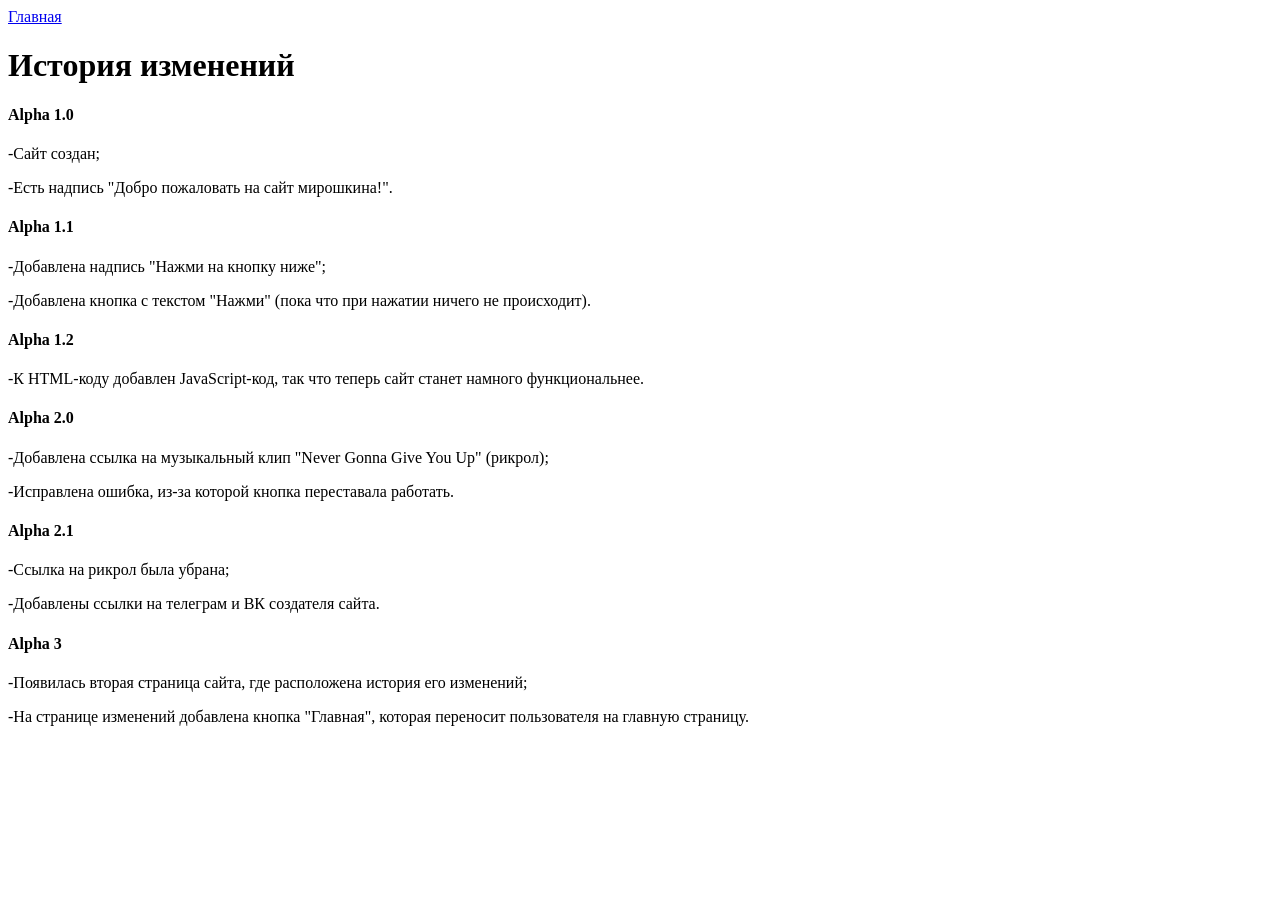
==== indexHisOfChan.html @ 30beb179 "Add files via upload" ====
<!doctype html>
<html>
<head>
<link rel="stylesheet" href="style.css">
<title>История изменений</title>
</head>
<body>
<a class="ssilki" href="https://miroshkin0207.github.io/Miroshkin/">Главная</a>
<h1 class="el">История изменений</h1>
<h4 class="el">Alpha 1.0</h4>
<p class="el">-Сайт создан;</p>
<p class="el">-Есть надпись "Добро пожаловать на сайт мирошкина!".</p>
<h4 class="el">Alpha 1.1</h4>
<p class="el">-Добавлена надпись "Нажми на кнопку ниже";</p>
<p class="el">-Добавлена кнопка с текстом "Нажми" (пока что при нажатии ничего не происходит).</p>
<h4 class="el">Alpha 1.2</h4>
<p class="el"-Теперь при нажатии кнопки появляется надпись "Молодец!";</p>
<p class="el">-К HTML-коду добавлен JavaScript-код, так что теперь сайт станет намного функциональнее.</p>
<h4 class="el">Alpha 2.0</h4>
<p class="el">-Добавлена ссылка на музыкальный клип "Never Gonna Give You Up" (рикрол);</p>
<p class="el">-Исправлена ошибка, из-за которой кнопка переставала работать.</p>
<h4 class="el">Alpha 2.1</h4>
<p class="el">-Ссылка на рикрол была убрана;</p>
<p class="el">-Добавлены ссылки на телеграм и ВК создателя сайта.</p>
<h4 class="el">Alpha 3</h4>
<p class="el">-Появилась вторая страница сайта, где расположена история его изменений;</p>
<p class="el">-На странице изменений добавлена кнопка "Главная", которая переносит пользователя на главную страницу.</p>
</body>
</html>
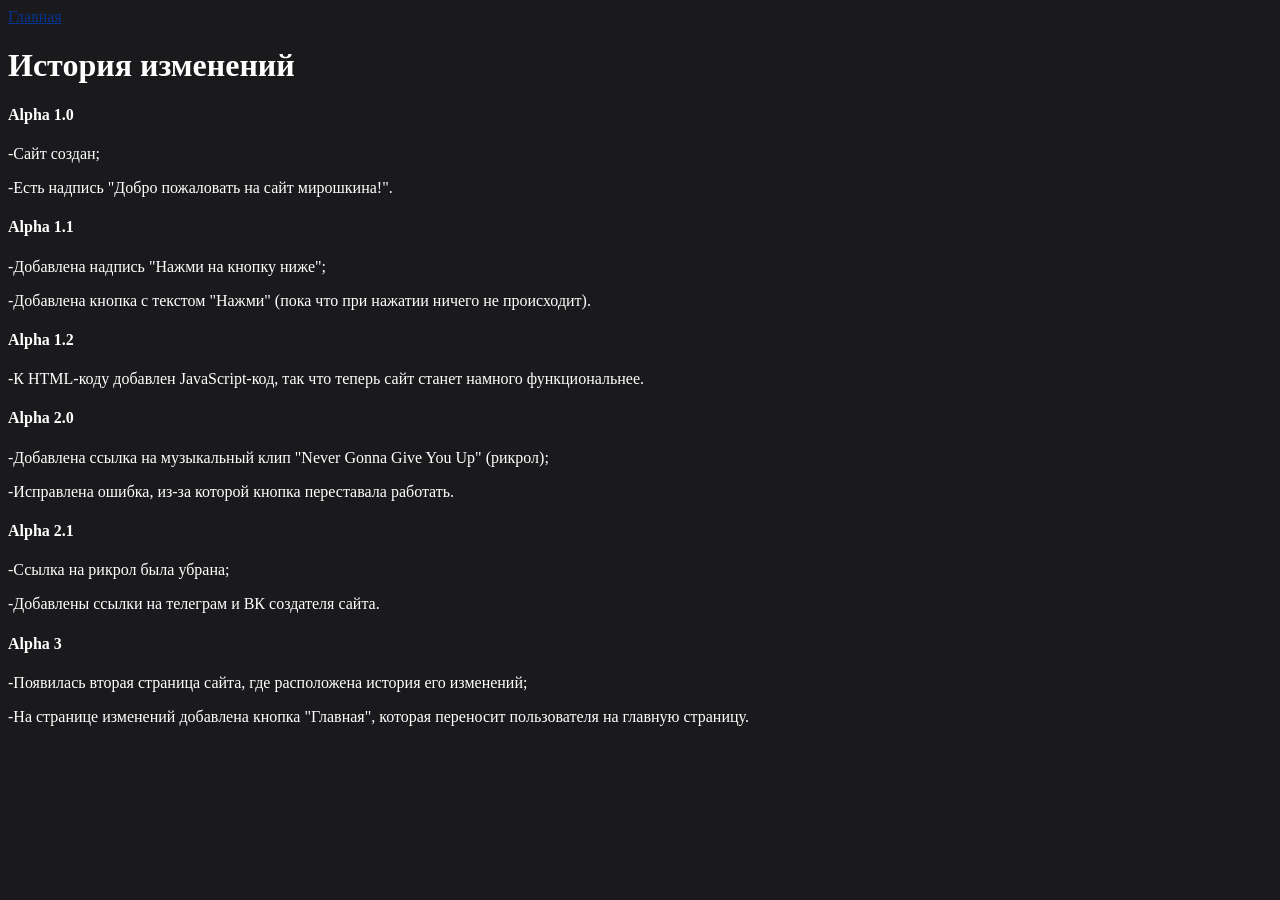
==== commit 64361f43: "Add files via upload" ====
--- a/indexHisOfChan.html
+++ b/indexHisOfChan.html
@@ -1,7 +1,7 @@
 <!doctype html>
 <html>
 <head>
-<link rel="stylesheet" href="style.css">
+<link rel="stylesheet" href="styleHisOfChan.css">
 <title>История изменений</title>
 </head>
 <body>
--- a/styleHisOfChan.css
+++ b/styleHisOfChan.css
@@ -0,0 +1,9 @@
+body {
+background-color: rgb(26, 26, 29)
+}
+.el {
+color: white
+}
+.ssilki {
+color: rgb(7, 52, 143)
+}
